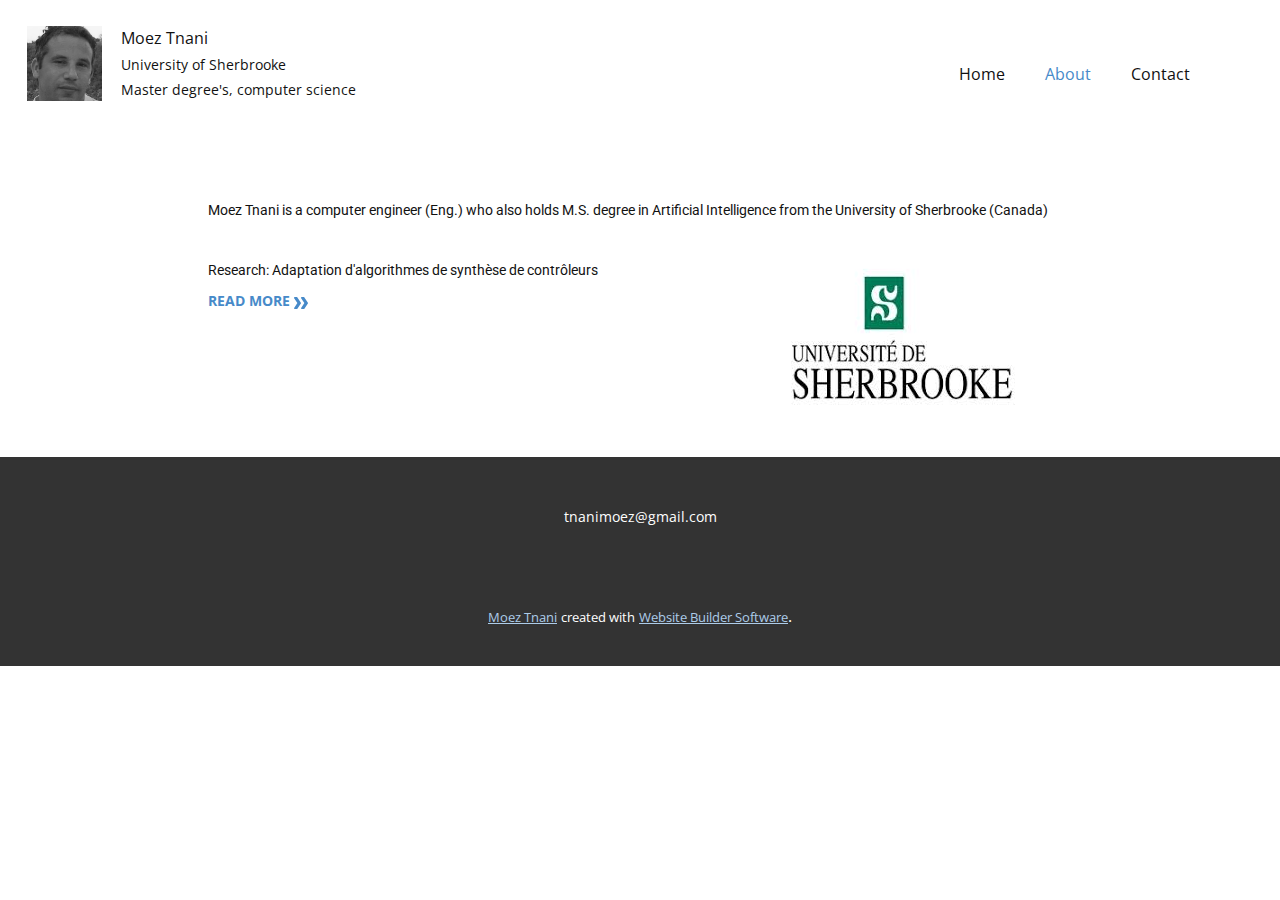
==== About.html @ f53e1df8 "Update About.html" ====
<!DOCTYPE html>
<html style="font-size: 16px;" lang="en"><head>
    <meta name="viewport" content="width=device-width, initial-scale=1.0">
    <meta charset="utf-8">
    <meta name="keywords" content="">
    <meta name="description" content="Moez Tnani">
    <title>About</title>
    <link rel="stylesheet" href="nicepage.css" media="screen">
<link rel="stylesheet" href="About.css" media="screen">
    <script class="u-script" type="text/javascript" src="jquery.js" defer=""></script>
    <script class="u-script" type="text/javascript" src="nicepage.js" defer=""></script>
    <meta name="generator" content="Nicepage 5.5.0, nicepage.com">
    <link id="u-theme-google-font" rel="stylesheet" href="https://fonts.googleapis.com/css?family=Roboto:100,100i,300,300i,400,400i,500,500i,700,700i,900,900i|Open+Sans:300,300i,400,400i,500,500i,600,600i,700,700i,800,800i">
    
    
    <script type="application/ld+json">{
		"@context": "http://schema.org",
		"@type": "Organization",
		"name": "",
		"logo": "images/Moez.jpeg"
}</script>
    <meta name="theme-color" content="#478ac9">
    <meta property="og:title" content="About">
    <meta property="og:type" content="website">
  <meta data-intl-tel-input-cdn-path="intlTelInput/"></head>
  <body class="u-body u-xl-mode" data-lang="en"><header class="u-clearfix u-header u-header" id="sec-40bd"><div class="u-clearfix u-sheet u-sheet-1">
        <a href="https://github.com/Mtnani" class="u-image u-logo u-image-1" data-image-width="288" data-image-height="288" title="Moez Tnani">
          <img src="images/Moez.jpeg" class="u-logo-image u-logo-image-1">
        </a>
        <p class="u-text u-text-default u-text-1">Moez Tnani<br>
          <span style="font-size: 0.875rem;">University of Sherbrooke<br>Master degree's, computer science
          </span>
        </p>
        <nav class="u-menu u-menu-one-level u-offcanvas u-menu-1">
          <div class="menu-collapse" style="font-size: 1rem; letter-spacing: 0px;">
            <a class="u-button-style u-custom-left-right-menu-spacing u-custom-padding-bottom u-custom-top-bottom-menu-spacing u-nav-link u-text-active-palette-1-base u-text-hover-palette-2-base" href="#">
              <svg class="u-svg-link" viewBox="0 0 24 24"><use xmlns:xlink="http://www.w3.org/1999/xlink" xlink:href="#menu-hamburger"></use></svg>
              <svg class="u-svg-content" version="1.1" id="menu-hamburger" viewBox="0 0 16 16" x="0px" y="0px" xmlns:xlink="http://www.w3.org/1999/xlink" xmlns="http://www.w3.org/2000/svg"><g><rect y="1" width="16" height="2"></rect><rect y="7" width="16" height="2"></rect><rect y="13" width="16" height="2"></rect>
</g></svg>
            </a>
          </div>
          <div class="u-custom-menu u-nav-container">
            <ul class="u-nav u-unstyled u-nav-1"><li class="u-nav-item"><a class="u-button-style u-nav-link u-text-active-palette-1-base u-text-hover-palette-2-base" href="Home.html" style="padding: 10px 20px;">Home</a>
</li><li class="u-nav-item"><a class="u-button-style u-nav-link u-text-active-palette-1-base u-text-hover-palette-2-base" href="About.html" style="padding: 10px 20px;">About</a>
</li><li class="u-nav-item"><a class="u-button-style u-nav-link u-text-active-palette-1-base u-text-hover-palette-2-base" href="Contact.html" style="padding: 10px 20px;">Contact</a>
</li></ul>
          </div>
          <div class="u-custom-menu u-nav-container-collapse">
            <div class="u-black u-container-style u-inner-container-layout u-opacity u-opacity-95 u-sidenav">
              <div class="u-inner-container-layout u-sidenav-overflow">
                <div class="u-menu-close"></div>
                <ul class="u-align-center u-nav u-popupmenu-items u-unstyled u-nav-2"><li class="u-nav-item"><a class="u-button-style u-nav-link" href="Home.html">Home</a>
</li><li class="u-nav-item"><a class="u-button-style u-nav-link" href="About.html">About</a>
</li><li class="u-nav-item"><a class="u-button-style u-nav-link" href="Contact.html">Contact</a>
</li></ul>
              </div>
            </div>
            <div class="u-black u-menu-overlay u-opacity u-opacity-70"></div>
          </div>
        </nav>
      </div></header>
    <section class="u-clearfix u-section-1" id="sec-b162">
      <div class="u-clearfix u-sheet u-sheet-1">
        <h5 class="u-text u-text-1"> Moez Tnani is a computer engineer (Eng.) who also holds M.S. degree in Artificial Intelligence from the University of Sherbrooke (Canada)</h5>
        <img class="u-image u-image-contain u-image-default u-preserve-proportions u-image-1" src="images/UdS.jpeg" alt="" data-image-width="225" data-image-height="225">
        <h5 class="u-text u-text-2"> Research: Adaptation d'algorithmes de synthèse de contrôleurs</h5>
        <a href="https://savoirs.usherbrooke.ca/handle/11143/4542" class="u-btn u-button-style u-none u-text-hover-palette-2-base u-text-palette-1-base u-btn-1" target="_blank">Read More&nbsp;<span class="u-icon u-text-palette-1-base"><svg class="u-svg-content" viewBox="0 -32 426.66667 426" style="width: 1em; height: 1em;"><path d="m213.332031 181.667969c0 4.265625-1.277343 8.53125-3.625 11.730469l-106.667969 160c-3.839843 5.761718-10.238281 9.601562-17.707031 9.601562h-64c-11.730469 0-21.332031-9.601562-21.332031-21.332031 0-4.269531 1.28125-8.535157 3.625-11.734375l98.773438-148.265625-98.773438-148.269531c-2.34375-3.199219-3.625-7.464844-3.625-11.730469 0-11.734375 9.601562-21.335938 21.332031-21.335938h64c7.46875 0 13.867188 3.839844 17.707031 9.601563l106.667969 160c2.347657 3.199218 3.625 7.464844 3.625 11.734375zm0 0"></path><path d="m426.667969 181.667969c0 4.265625-1.28125 8.53125-3.628907 11.730469l-106.664062 160c-3.839844 5.761718-10.242188 9.601562-17.707031 9.601562h-64c-11.734375 0-21.335938-9.601562-21.335938-21.332031 0-4.269531 1.28125-8.535157 3.628907-11.734375l98.773437-148.265625-98.773437-148.269531c-2.347657-3.199219-3.628907-7.464844-3.628907-11.730469 0-11.734375 9.601563-21.335938 21.335938-21.335938h64c7.464843 0 13.867187 3.839844 17.707031 9.601563l106.664062 160c2.347657 3.199218 3.628907 7.464844 3.628907 11.734375zm0 0"></path></svg><img></span>
        </a>
      </div>
    </section>
    
    
    <footer class="u-align-center u-clearfix u-footer u-grey-80 u-footer" id="sec-2b1f"><div class="u-clearfix u-sheet u-valign-middle u-sheet-1">
        <p class="u-small-text u-text u-text-variant u-text-1">tnanimoez@gmail.com</p>
      </div></footer>
    <section class="u-backlink u-clearfix u-grey-80">
      <a class="u-link" href="https://github.com/MTnani" target="_blank">
        <span>Moez Tnani</span>
      </a>
      <p class="u-text">
        <span>created with</span>
      </p>
      <a class="u-link" href="" target="_blank">
        <span>Website Builder Software</span>
      </a>. 
    </section>
  
</body></html>
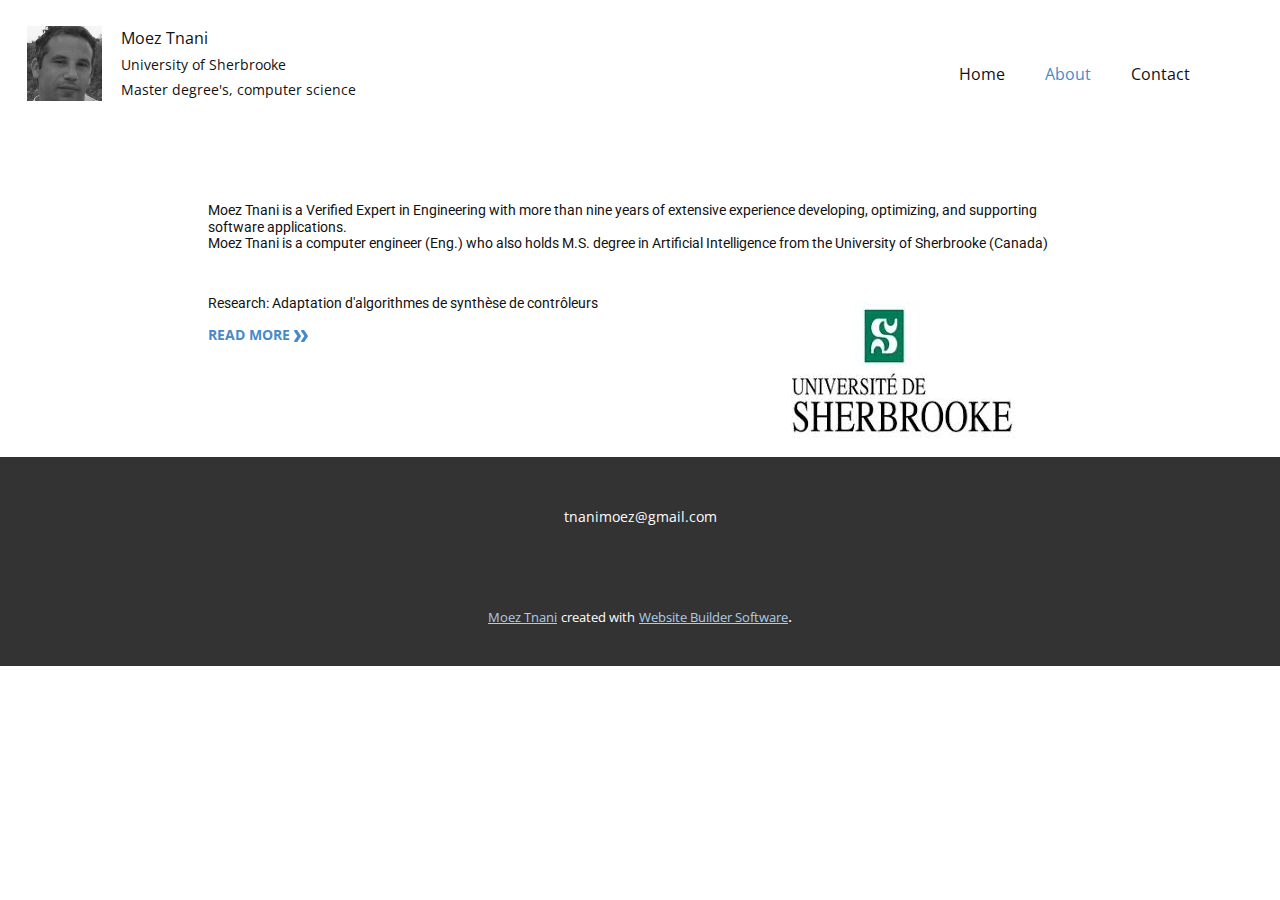
==== commit dce0d1ce: "Update About.html" ====
--- a/About.html
+++ b/About.html
@@ -61,7 +61,9 @@
       </div></header>
     <section class="u-clearfix u-section-1" id="sec-b162">
       <div class="u-clearfix u-sheet u-sheet-1">
-        <h5 class="u-text u-text-1"> Moez Tnani is a computer engineer (Eng.) who also holds M.S. degree in Artificial Intelligence from the University of Sherbrooke (Canada)</h5>
+        <h5 class="u-text u-text-1"> 
+	Moez Tnani is a Verified Expert in Engineering with more than nine years of extensive experience developing, optimizing, and supporting software applications.<br>
+	Moez Tnani is a computer engineer (Eng.) who also holds M.S. degree in Artificial Intelligence from the University of Sherbrooke (Canada)</h5>
         <img class="u-image u-image-contain u-image-default u-preserve-proportions u-image-1" src="images/UdS.jpeg" alt="" data-image-width="225" data-image-height="225">
         <h5 class="u-text u-text-2"> Research: Adaptation d'algorithmes de synthèse de contrôleurs</h5>
         <a href="https://savoirs.usherbrooke.ca/handle/11143/4542" class="u-btn u-button-style u-none u-text-hover-palette-2-base u-text-palette-1-base u-btn-1" target="_blank">Read More&nbsp;<span class="u-icon u-text-palette-1-base"><svg class="u-svg-content" viewBox="0 -32 426.66667 426" style="width: 1em; height: 1em;"><path d="m213.332031 181.667969c0 4.265625-1.277343 8.53125-3.625 11.730469l-106.667969 160c-3.839843 5.761718-10.238281 9.601562-17.707031 9.601562h-64c-11.730469 0-21.332031-9.601562-21.332031-21.332031 0-4.269531 1.28125-8.535157 3.625-11.734375l98.773438-148.265625-98.773438-148.269531c-2.34375-3.199219-3.625-7.464844-3.625-11.730469 0-11.734375 9.601562-21.335938 21.332031-21.335938h64c7.46875 0 13.867188 3.839844 17.707031 9.601563l106.667969 160c2.347657 3.199218 3.625 7.464844 3.625 11.734375zm0 0"></path><path d="m426.667969 181.667969c0 4.265625-1.28125 8.53125-3.628907 11.730469l-106.664062 160c-3.839844 5.761718-10.242188 9.601562-17.707031 9.601562h-64c-11.734375 0-21.335938-9.601562-21.335938-21.332031 0-4.269531 1.28125-8.535157 3.628907-11.734375l98.773437-148.265625-98.773437-148.269531c-2.347657-3.199219-3.628907-7.464844-3.628907-11.730469 0-11.734375 9.601563-21.335938 21.335938-21.335938h64c7.464843 0 13.867187 3.839844 17.707031 9.601563l106.664062 160c2.347657 3.199218 3.628907 7.464844 3.628907 11.734375zm0 0"></path></svg><img></span>
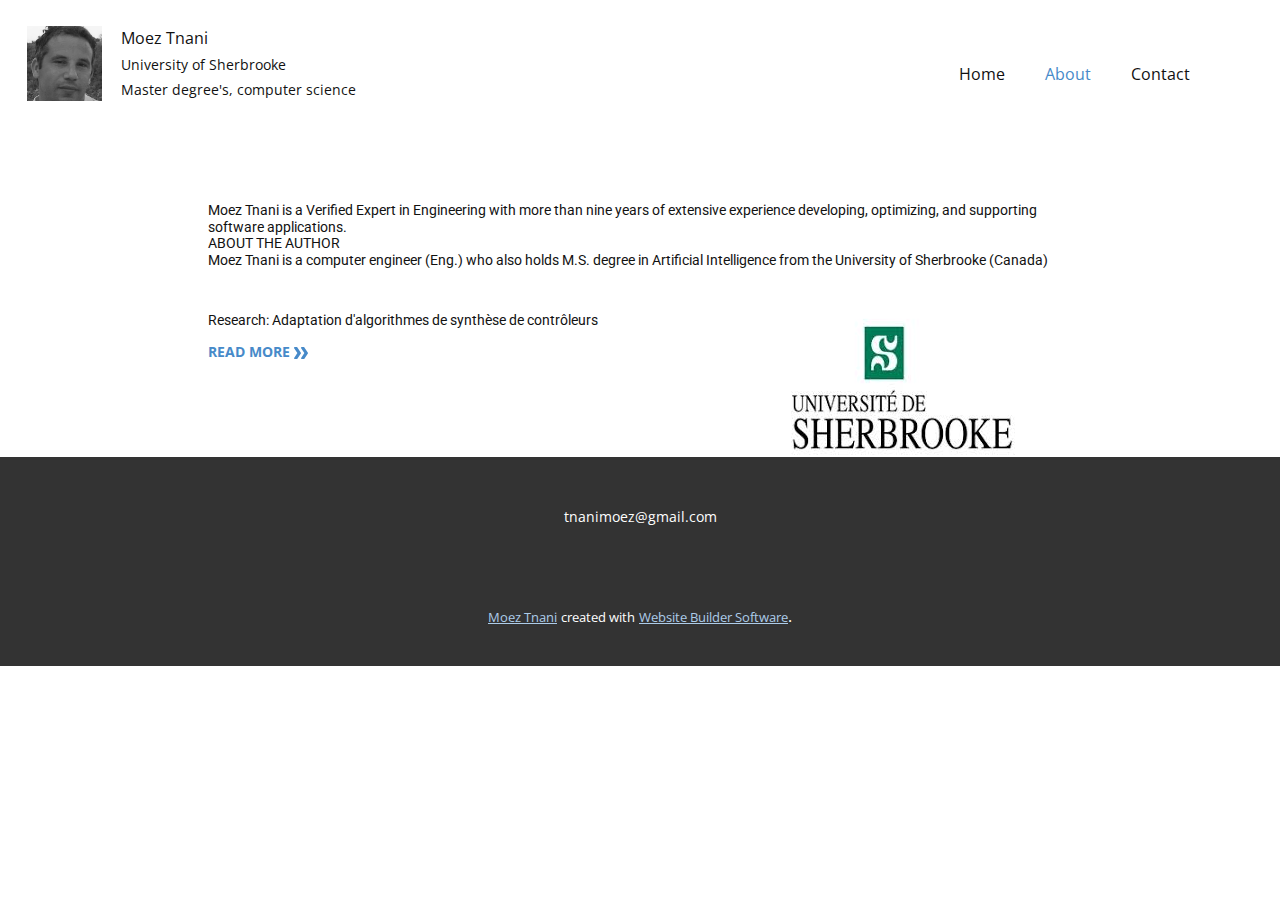
==== commit d8cb9eaa: "Update About.html" ====
--- a/About.html
+++ b/About.html
@@ -63,6 +63,7 @@
       <div class="u-clearfix u-sheet u-sheet-1">
         <h5 class="u-text u-text-1"> 
 	Moez Tnani is a Verified Expert in Engineering with more than nine years of extensive experience developing, optimizing, and supporting software applications.<br>
+	ABOUT THE AUTHOR <br>
 	Moez Tnani is a computer engineer (Eng.) who also holds M.S. degree in Artificial Intelligence from the University of Sherbrooke (Canada)</h5>
         <img class="u-image u-image-contain u-image-default u-preserve-proportions u-image-1" src="images/UdS.jpeg" alt="" data-image-width="225" data-image-height="225">
         <h5 class="u-text u-text-2"> Research: Adaptation d'algorithmes de synthèse de contrôleurs</h5>
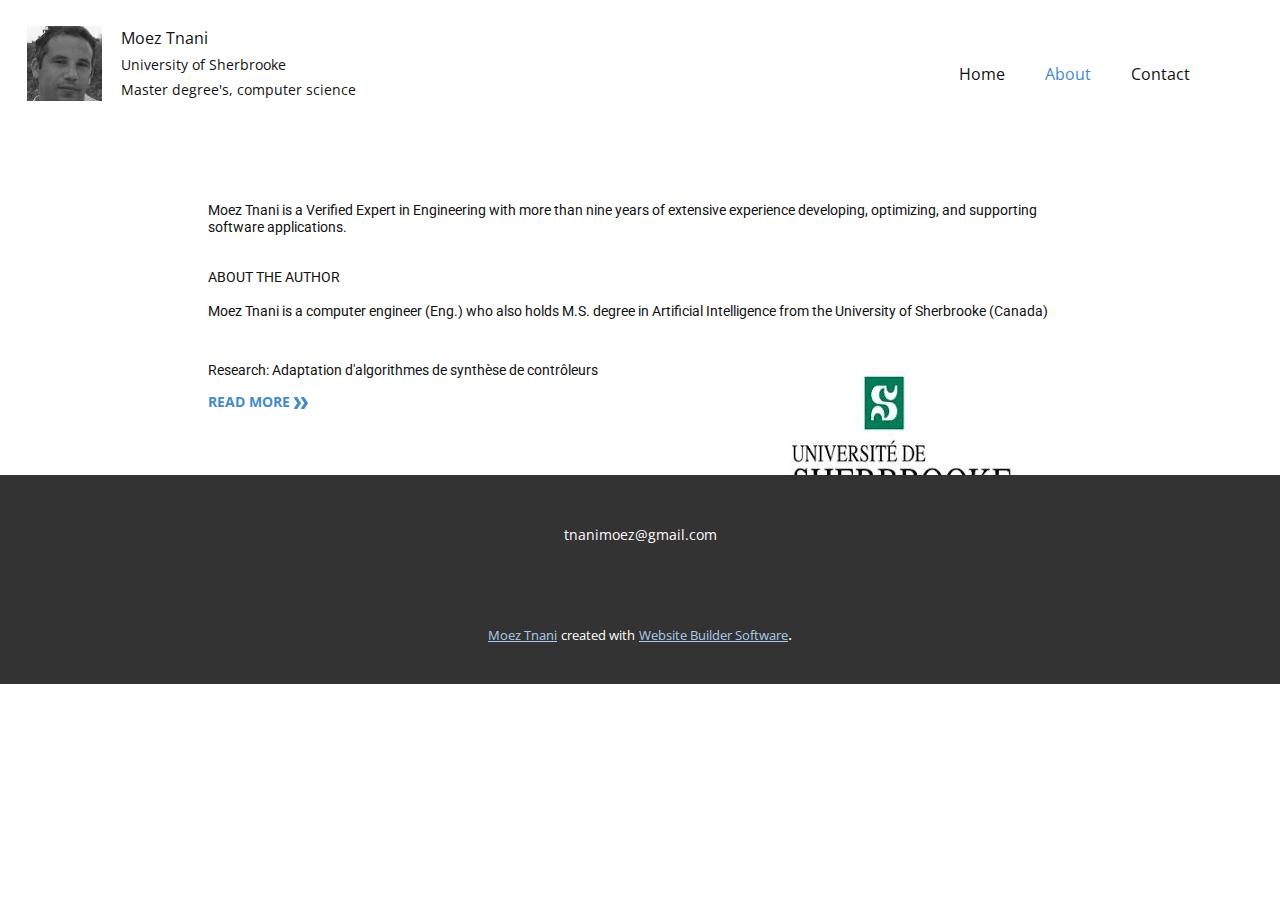
==== commit 0ddfed48: "Update About.html" ====
--- a/About.html
+++ b/About.html
@@ -62,8 +62,8 @@
     <section class="u-clearfix u-section-1" id="sec-b162">
       <div class="u-clearfix u-sheet u-sheet-1">
         <h5 class="u-text u-text-1"> 
-	Moez Tnani is a Verified Expert in Engineering with more than nine years of extensive experience developing, optimizing, and supporting software applications.<br>
-	ABOUT THE AUTHOR <br>
+	Moez Tnani is a Verified Expert in Engineering with more than nine years of extensive experience developing, optimizing, and supporting software applications.<br><br><br>
+	ABOUT THE AUTHOR <br><br>
 	Moez Tnani is a computer engineer (Eng.) who also holds M.S. degree in Artificial Intelligence from the University of Sherbrooke (Canada)</h5>
         <img class="u-image u-image-contain u-image-default u-preserve-proportions u-image-1" src="images/UdS.jpeg" alt="" data-image-width="225" data-image-height="225">
         <h5 class="u-text u-text-2"> Research: Adaptation d'algorithmes de synthèse de contrôleurs</h5>
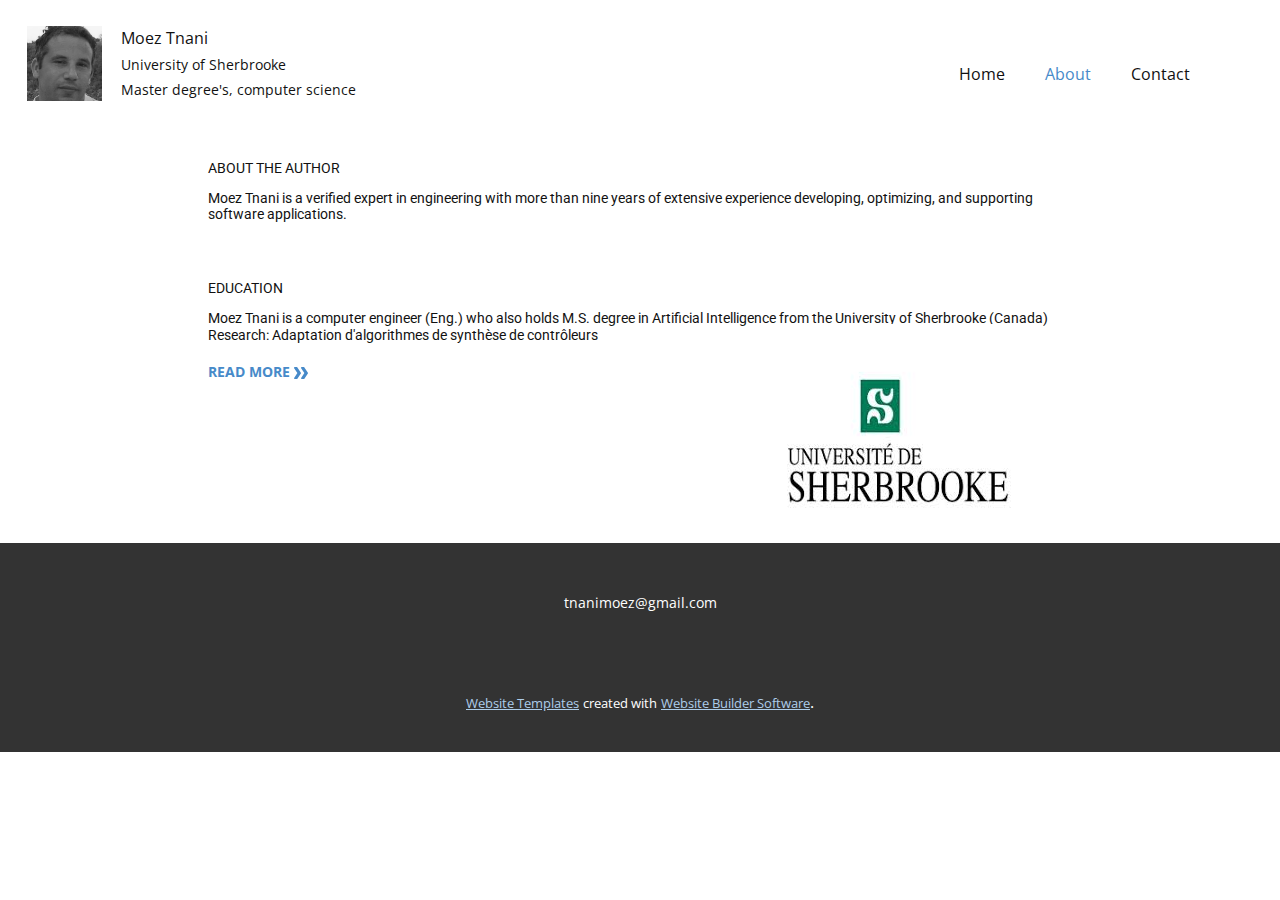
==== commit 34d5cbab: "Add files via upload" ====
--- a/About.html
+++ b/About.html
@@ -3,7 +3,7 @@
     <meta name="viewport" content="width=device-width, initial-scale=1.0">
     <meta charset="utf-8">
     <meta name="keywords" content="">
-    <meta name="description" content="Moez Tnani">
+    <meta name="description" content="">
     <title>About</title>
     <link rel="stylesheet" href="nicepage.css" media="screen">
 <link rel="stylesheet" href="About.css" media="screen">
@@ -61,12 +61,12 @@
       </div></header>
     <section class="u-clearfix u-section-1" id="sec-b162">
       <div class="u-clearfix u-sheet u-sheet-1">
-        <h5 class="u-text u-text-1"> 
-	Moez Tnani is a Verified Expert in Engineering with more than nine years of extensive experience developing, optimizing, and supporting software applications.<br><br><br>
-	ABOUT THE AUTHOR <br><br>
-	Moez Tnani is a computer engineer (Eng.) who also holds M.S. degree in Artificial Intelligence from the University of Sherbrooke (Canada)</h5>
+        <h5 class="u-text u-text-1"> ABOUT THE AUTHOR</h5>
+        <h5 class="u-text u-text-2"> Moez Tnani is a verified expert in engineering with more than nine years of extensive experience developing, optimizing, and supporting software applications.</h5>
+        <h5 class="u-text u-text-3"> EDUCATION</h5>
+        <h5 class="u-text u-text-4"> Moez Tnani is a computer engineer (Eng.) who also holds M.S. degree in Artificial Intelligence from the University of Sherbrooke (Canada)</h5>
         <img class="u-image u-image-contain u-image-default u-preserve-proportions u-image-1" src="images/UdS.jpeg" alt="" data-image-width="225" data-image-height="225">
-        <h5 class="u-text u-text-2"> Research: Adaptation d'algorithmes de synthèse de contrôleurs</h5>
+        <h5 class="u-text u-text-5"> Research: Adaptation d'algorithmes de synthèse de contrôleurs</h5>
         <a href="https://savoirs.usherbrooke.ca/handle/11143/4542" class="u-btn u-button-style u-none u-text-hover-palette-2-base u-text-palette-1-base u-btn-1" target="_blank">Read More&nbsp;<span class="u-icon u-text-palette-1-base"><svg class="u-svg-content" viewBox="0 -32 426.66667 426" style="width: 1em; height: 1em;"><path d="m213.332031 181.667969c0 4.265625-1.277343 8.53125-3.625 11.730469l-106.667969 160c-3.839843 5.761718-10.238281 9.601562-17.707031 9.601562h-64c-11.730469 0-21.332031-9.601562-21.332031-21.332031 0-4.269531 1.28125-8.535157 3.625-11.734375l98.773438-148.265625-98.773438-148.269531c-2.34375-3.199219-3.625-7.464844-3.625-11.730469 0-11.734375 9.601562-21.335938 21.332031-21.335938h64c7.46875 0 13.867188 3.839844 17.707031 9.601563l106.667969 160c2.347657 3.199218 3.625 7.464844 3.625 11.734375zm0 0"></path><path d="m426.667969 181.667969c0 4.265625-1.28125 8.53125-3.628907 11.730469l-106.664062 160c-3.839844 5.761718-10.242188 9.601562-17.707031 9.601562h-64c-11.734375 0-21.335938-9.601562-21.335938-21.332031 0-4.269531 1.28125-8.535157 3.628907-11.734375l98.773437-148.265625-98.773437-148.269531c-2.347657-3.199219-3.628907-7.464844-3.628907-11.730469 0-11.734375 9.601563-21.335938 21.335938-21.335938h64c7.464843 0 13.867187 3.839844 17.707031 9.601563l106.664062 160c2.347657 3.199218 3.628907 7.464844 3.628907 11.734375zm0 0"></path></svg><img></span>
         </a>
       </div>
@@ -77,8 +77,8 @@
         <p class="u-small-text u-text u-text-variant u-text-1">tnanimoez@gmail.com</p>
       </div></footer>
     <section class="u-backlink u-clearfix u-grey-80">
-      <a class="u-link" href="https://github.com/MTnani" target="_blank">
-        <span>Moez Tnani</span>
+      <a class="u-link" href="https://nicepage.com/website-templates" target="_blank">
+        <span>Website Templates</span>
       </a>
       <p class="u-text">
         <span>created with</span>
@@ -88,4 +88,4 @@
       </a>. 
     </section>
   
-</body></html>
+</body></html>--- a/About.css
+++ b/About.css
@@ -1,23 +1,39 @@
 .u-section-1 .u-sheet-1 {
-  min-height: 314px;
+  min-height: 400px;
 }
 
 .u-section-1 .u-text-1 {
+  font-size: 0.875rem;
+  margin: 17px 861px 0 138px;
+}
+
+.u-section-1 .u-text-2 {
+  font-size: 0.875rem;
   width: 864px;
+  margin: 13px auto 0;
+}
+
+.u-section-1 .u-text-3 {
   font-size: 0.875rem;
-  margin: 59px auto 0;
+  margin: 57px 860px 0 138px;
+}
+
+.u-section-1 .u-text-4 {
+  font-size: 0.875rem;
+  width: 864px;
+  margin: 13px auto 0;
 }
 
 .u-section-1 .u-image-1 {
   width: 225px;
   height: 225px;
-  margin: 2px 194px 0 auto;
+  margin: -3px 198px 0 auto;
 }
 
-.u-section-1 .u-text-2 {
+.u-section-1 .u-text-5 {
   font-size: 0.875rem;
   width: 864px;
-  margin: -184px auto 0;
+  margin: -222px auto 0;
 }
 
 .u-section-1 .u-btn-1 {
@@ -25,11 +41,22 @@
   font-size: 0.875rem;
   letter-spacing: 0px;
   text-transform: uppercase;
-  margin: 12px auto 60px 138px;
+  margin: 17px auto 60px 138px;
   padding: 0;
 }
 
 @media (max-width: 1199px) {
+  .u-section-1 .u-text-1 {
+    width: 864px;
+    margin-right: 761px;
+    margin-left: 38px;
+  }
+
+  .u-section-1 .u-text-3 {
+    margin-right: 760px;
+    margin-left: 38px;
+  }
+
   .u-section-1 .u-btn-1 {
     margin-left: 0;
   }
@@ -38,9 +65,24 @@
 @media (max-width: 991px) {
   .u-section-1 .u-text-1 {
     width: 720px;
+    margin-right: 579px;
+    margin-left: 0;
   }
 
   .u-section-1 .u-text-2 {
+    width: 720px;
+  }
+
+  .u-section-1 .u-text-3 {
+    margin-right: 578px;
+    margin-left: 0;
+  }
+
+  .u-section-1 .u-text-4 {
+    width: 720px;
+  }
+
+  .u-section-1 .u-text-5 {
     width: 720px;
   }
 }
@@ -48,9 +90,22 @@
 @media (max-width: 767px) {
   .u-section-1 .u-text-1 {
     width: 540px;
+    margin-right: 399px;
   }
 
   .u-section-1 .u-text-2 {
+    width: 540px;
+  }
+
+  .u-section-1 .u-text-3 {
+    margin-right: 398px;
+  }
+
+  .u-section-1 .u-text-4 {
+    width: 540px;
+  }
+
+  .u-section-1 .u-text-5 {
     width: 540px;
   }
 }
@@ -58,13 +113,26 @@
 @media (max-width: 575px) {
   .u-section-1 .u-text-1 {
     width: 340px;
+    margin-right: 199px;
+  }
+
+  .u-section-1 .u-text-2 {
+    width: 340px;
+  }
+
+  .u-section-1 .u-text-3 {
+    margin-right: 198px;
+  }
+
+  .u-section-1 .u-text-4 {
+    width: 340px;
   }
 
   .u-section-1 .u-image-1 {
     margin-right: 115px;
   }
 
-  .u-section-1 .u-text-2 {
+  .u-section-1 .u-text-5 {
     width: 340px;
   }
 }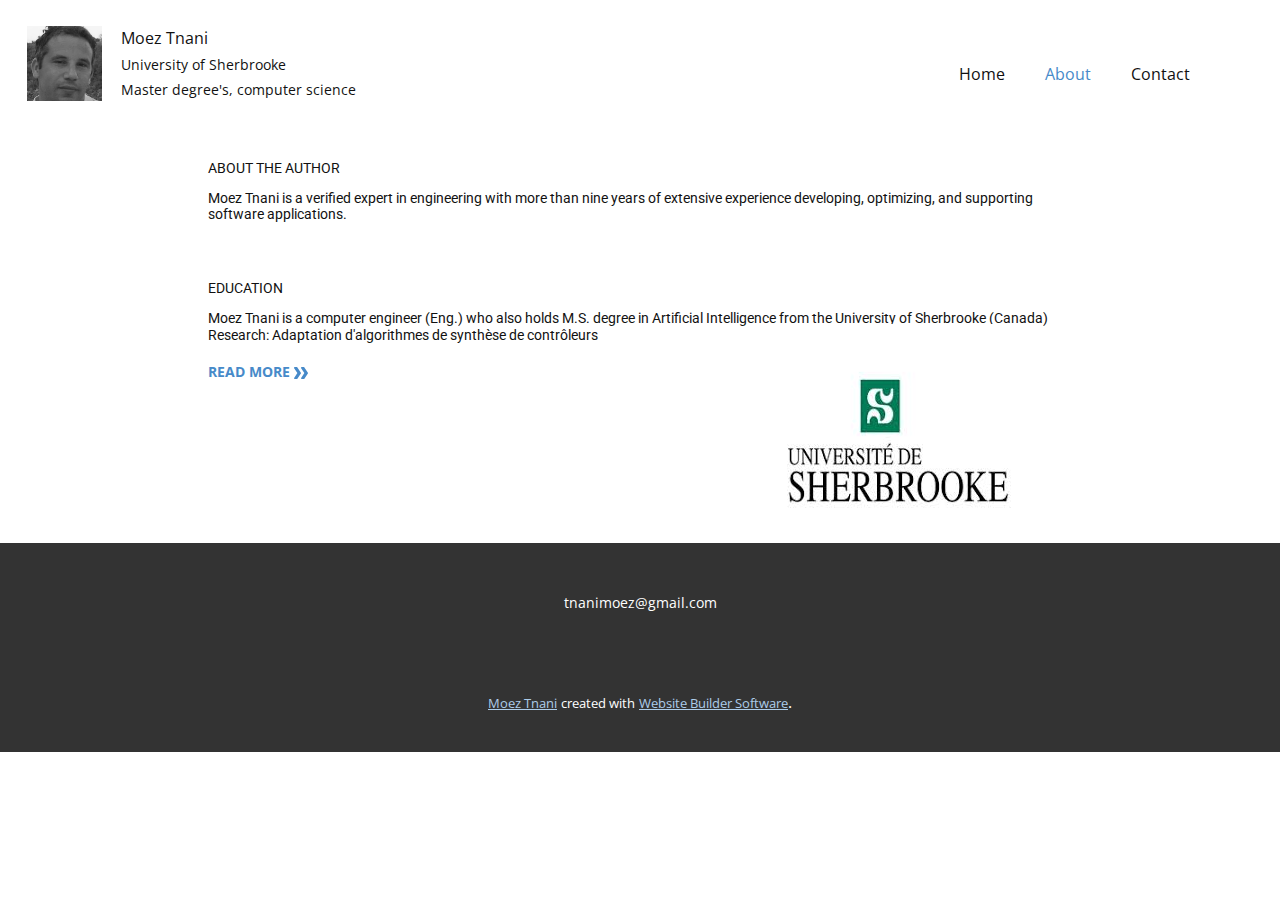
==== commit 036238b2: "Update About.html" ====
--- a/About.html
+++ b/About.html
@@ -2,7 +2,7 @@
 <html style="font-size: 16px;" lang="en"><head>
     <meta name="viewport" content="width=device-width, initial-scale=1.0">
     <meta charset="utf-8">
-    <meta name="keywords" content="">
+    <meta name="keywords" content="Moez Tnani">
     <meta name="description" content="">
     <title>About</title>
     <link rel="stylesheet" href="nicepage.css" media="screen">
@@ -77,8 +77,8 @@
         <p class="u-small-text u-text u-text-variant u-text-1">tnanimoez@gmail.com</p>
       </div></footer>
     <section class="u-backlink u-clearfix u-grey-80">
-      <a class="u-link" href="https://nicepage.com/website-templates" target="_blank">
-        <span>Website Templates</span>
+      <a class="u-link" href="https://github.com/MTnani" target="_blank">
+        <span>Moez Tnani</span>
       </a>
       <p class="u-text">
         <span>created with</span>
@@ -88,4 +88,4 @@
       </a>. 
     </section>
   
-</body></html>+</body></html>
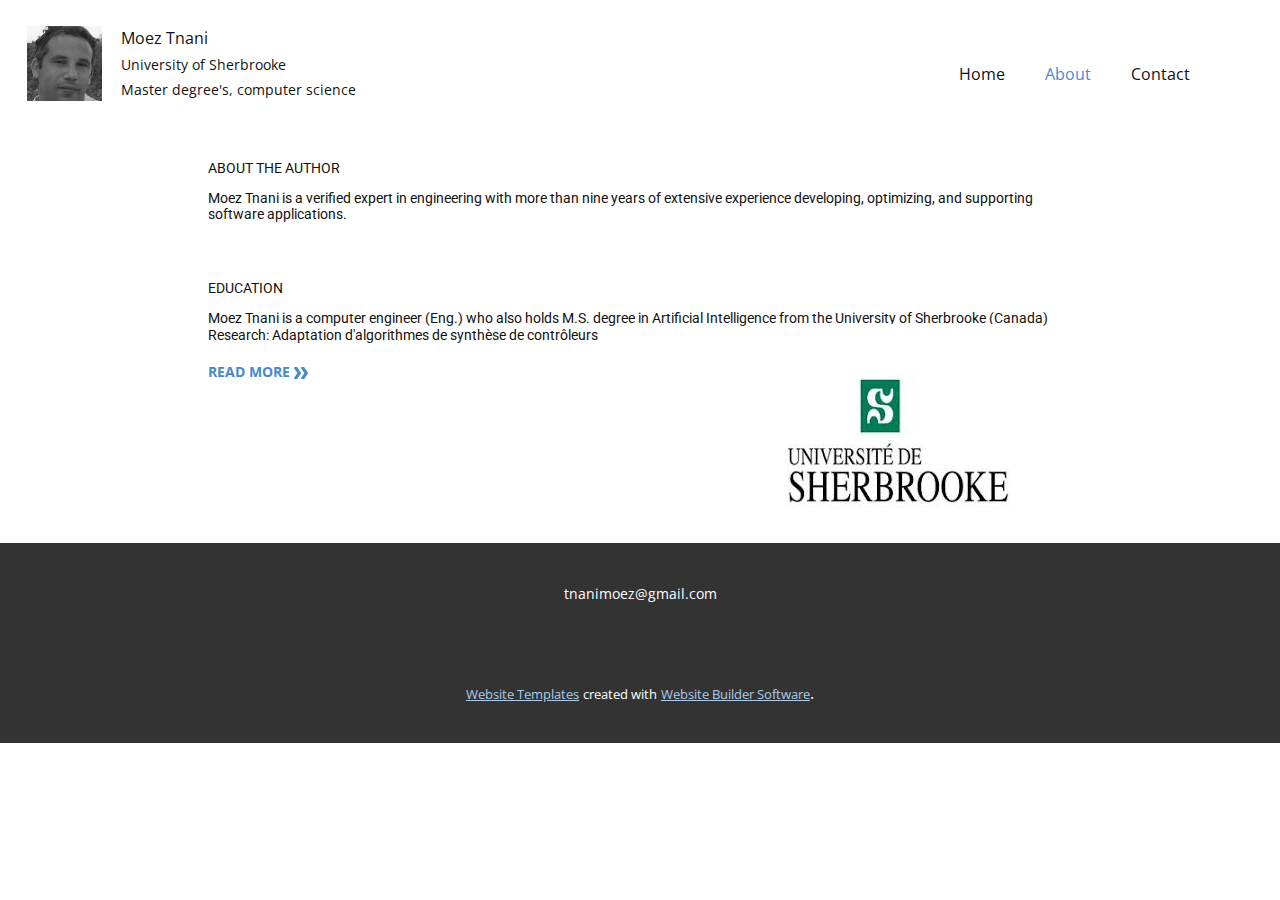
==== commit 7efe982e: "Add files via upload" ====
--- a/About.html
+++ b/About.html
@@ -2,7 +2,7 @@
 <html style="font-size: 16px;" lang="en"><head>
     <meta name="viewport" content="width=device-width, initial-scale=1.0">
     <meta charset="utf-8">
-    <meta name="keywords" content="Moez Tnani">
+    <meta name="keywords" content="">
     <meta name="description" content="">
     <title>About</title>
     <link rel="stylesheet" href="nicepage.css" media="screen">
@@ -77,8 +77,8 @@
         <p class="u-small-text u-text u-text-variant u-text-1">tnanimoez@gmail.com</p>
       </div></footer>
     <section class="u-backlink u-clearfix u-grey-80">
-      <a class="u-link" href="https://github.com/MTnani" target="_blank">
-        <span>Moez Tnani</span>
+      <a class="u-link" href="https://nicepage.com/website-templates" target="_blank">
+        <span>Website Templates</span>
       </a>
       <p class="u-text">
         <span>created with</span>
@@ -88,4 +88,4 @@
       </a>. 
     </section>
   
-</body></html>
+</body></html>--- a/nicepage.css
+++ b/nicepage.css
@@ -40608,12 +40608,12 @@
 }
 
 .u-footer .u-sheet-1 {
-  min-height: 111px;
+  min-height: 102px;
 }
 
 .u-footer .u-text-1 {
   width: 417px;
-  margin: 49px auto 40px;
+  margin: 40px auto;
 }
 @media (max-width: 1199px) {
   .u-footer .u-sheet-1 {
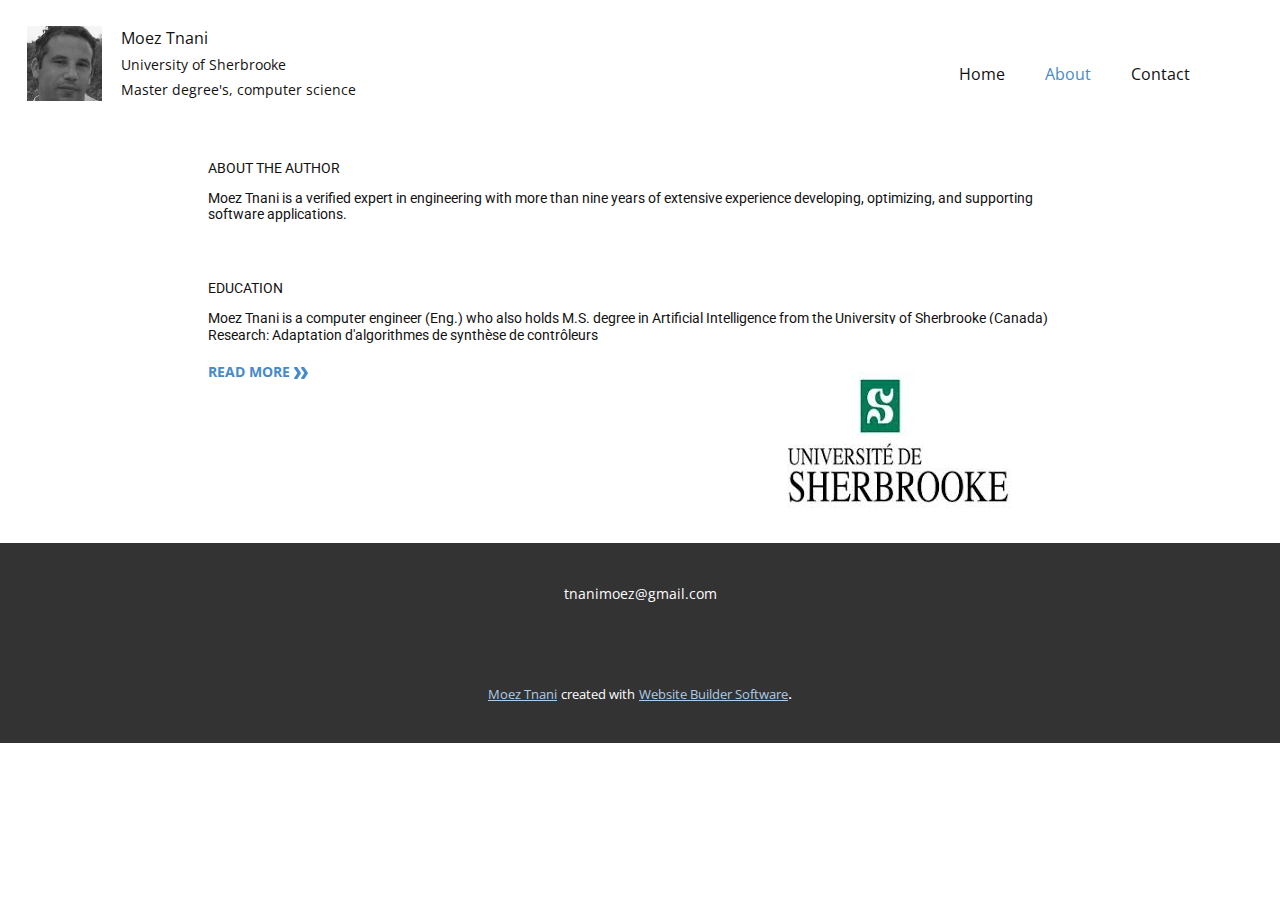
==== commit 7996aa3f: "Update About.html" ====
--- a/About.html
+++ b/About.html
@@ -2,7 +2,7 @@
 <html style="font-size: 16px;" lang="en"><head>
     <meta name="viewport" content="width=device-width, initial-scale=1.0">
     <meta charset="utf-8">
-    <meta name="keywords" content="">
+    <meta name="keywords" content="Moez Tnani">
     <meta name="description" content="">
     <title>About</title>
     <link rel="stylesheet" href="nicepage.css" media="screen">
@@ -77,8 +77,8 @@
         <p class="u-small-text u-text u-text-variant u-text-1">tnanimoez@gmail.com</p>
       </div></footer>
     <section class="u-backlink u-clearfix u-grey-80">
-      <a class="u-link" href="https://nicepage.com/website-templates" target="_blank">
-        <span>Website Templates</span>
+      <a class="u-link" href="https://github.com/MTnani" target="_blank">
+        <span>Moez Tnani</span>
       </a>
       <p class="u-text">
         <span>created with</span>
@@ -88,4 +88,4 @@
       </a>. 
     </section>
   
-</body></html>+</body></html>
